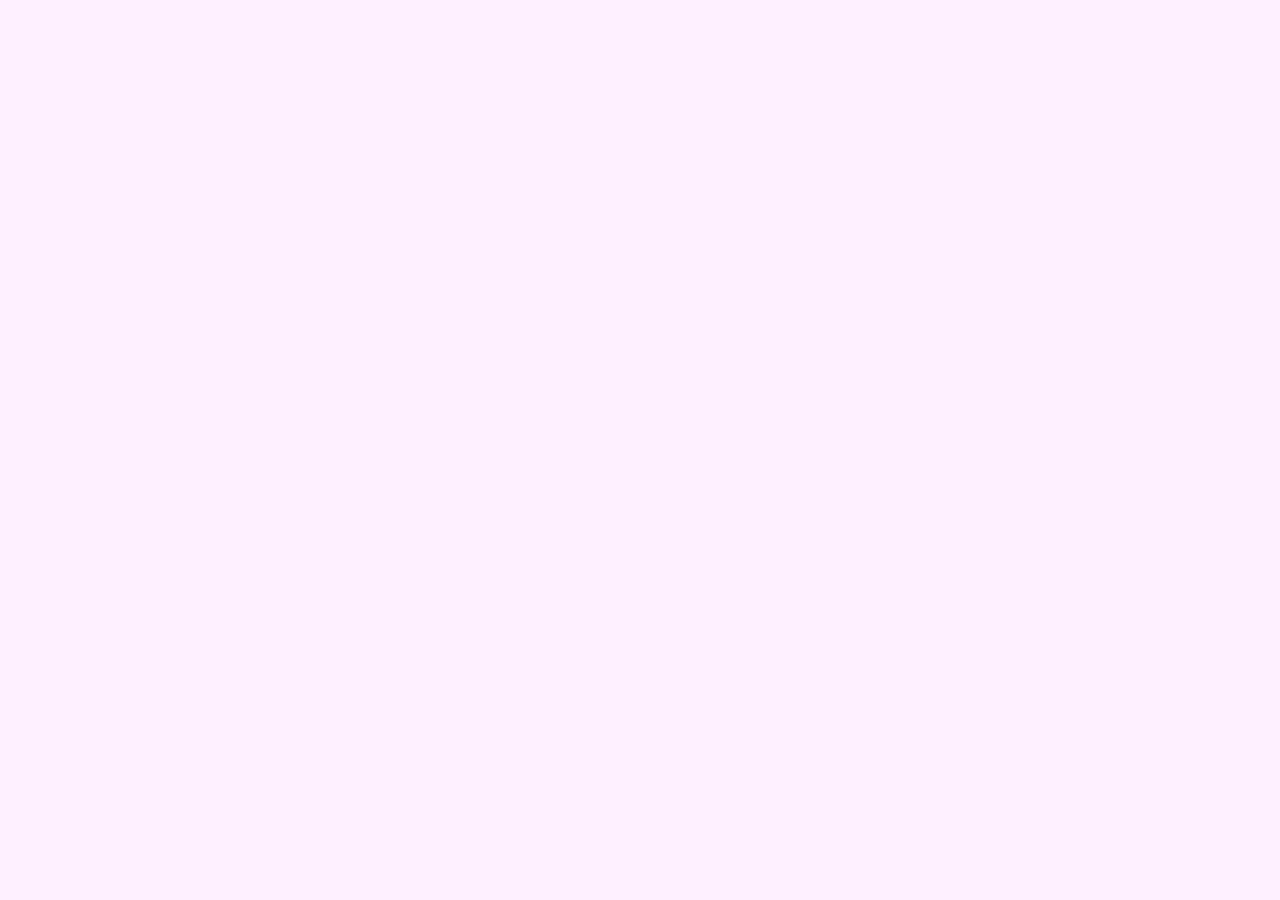
==== index.html @ 16089a9d "added styles and logic" ====
<!DOCTYPE html>
<html lang="en">
<head>
    <meta charset="UTF-8">
    <meta http-equiv="X-UA-Compatible" content="IE=edge">
    <meta name="viewport" content="width=device-width, initial-scale=1.0">
    <link rel="stylesheet" href="./css/style.css">
    <link rel="stylesheet" href="./css/fonts.css">
    <script src="./js/script.js" defer></script>
    <script src="./js/pokemonColor.js"></script>

    <title>Pokedex</title>
</head>
<body onload="loadAllPokemon()">
    <div id="pokemon-container">
        
    </div>

    <div onclick="closePopup()" class="d-none" id="pokemon-popup-container">

    </div>
    
</body>
</html>
---- css/style.css ----
* {
    box-sizing: border-box;
}

body {
    margin: 0;
    background-color: #fef0ff;
    position: relative;
}

/*FONT FAMILY*/
.fm-electro-400 {
    font-family: 'Electrolize';
}


.d-none {
    display: none!important;
}

#pokemon-container {
    display: flex;
    justify-content: center;
    flex-wrap: wrap;
    height: 100%;
    width: 100%;
}

#pokemon-popup-container {
    position: absolute;
    top: 0;
    right: 0;
    left: 0;
    height: 100%;
    width: 100%;
    background: rgba(0, 0, 0, 0.541);
    display: flex;
    justify-content: center;
}


#pokemon_card_wrapper {
    display: flex;
    flex-direction: column;
    justify-content: center;
    height: 100%;
    width: 100%;
    max-height: 300px;
    max-width: 300px;
    margin: 30px;
    box-shadow: rgba(50, 50, 105, 0.15) 0px 2px 5px 0px, rgba(0, 0, 0, 0.05) 0px 1px 1px 0px;
    border-radius: 30px;
    padding: 10px;
}
 
#pokemon_card {
    display: flex;
    flex-direction: column;
    border-radius: 20px;
    padding: 15px;
    background-color: rgb(83, 99, 99);
    box-shadow: rgba(50, 50, 93, 0.25) 0px 30px 60px -12px inset, rgba(0, 0, 0, 0.3) 0px 18px 36px -18px inset; 
    cursor: pointer;
}

#pokemon_card_header {
    display: flex;
    justify-content: space-between;
    align-items: center;
}

#pokemon_name {
    font-size: 30px;
    color: #292929;
    text-transform: capitalize;
    margin: unset;
}

#pokemon_type_name {
    font-weight: bold;
    font-size: 16px;
    padding: 10px;
    background-color: #f9f0ff6b;
    border-radius: 50vw;
    min-width: 75px;
    text-align: center;
    text-transform:uppercase;
    
}

#pokemon_id {
    display: flex;
    justify-content: flex-end;
    color: blanchedalmond;
}

#pokemon_img_wrapper {
    display: flex;
    justify-content: space-between;
    margin-top: 20px;
}

#pokemon_type_wrapper {
    display: flex;
    flex-direction: column;
    gap: 10px;
}

#pokemon_img {
    object-fit: contain;
    height: 140px;
    width: 140px;
}

#pokemon_card_data {
    height: 500px;
    width: 350px;
}
---- css/fonts.css ----
/* electrolize-regular - latin */
@font-face {
    font-family: 'Electrolize';
    font-style: normal;
    font-weight: 400;
    src: url('../fonts/electrolize-v14-latin-regular.eot'); /* IE9 Compat Modes */
    src: local(''),
         url('../fonts/electrolize-v14-latin-regular.eot?#iefix') format('embedded-opentype'), /* IE6-IE8 */
         url('../fonts/electrolize-v14-latin-regular.woff2') format('woff2'), /* Super Modern Browsers */
         url('../fonts/electrolize-v14-latin-regular.woff') format('woff'), /* Modern Browsers */
         url('../fonts/electrolize-v14-latin-regular.ttf') format('truetype'), /* Safari, Android, iOS */
         url('../fonts/electrolize-v14-latin-regular.svg#Electrolize') format('svg'); /* Legacy iOS */
  }
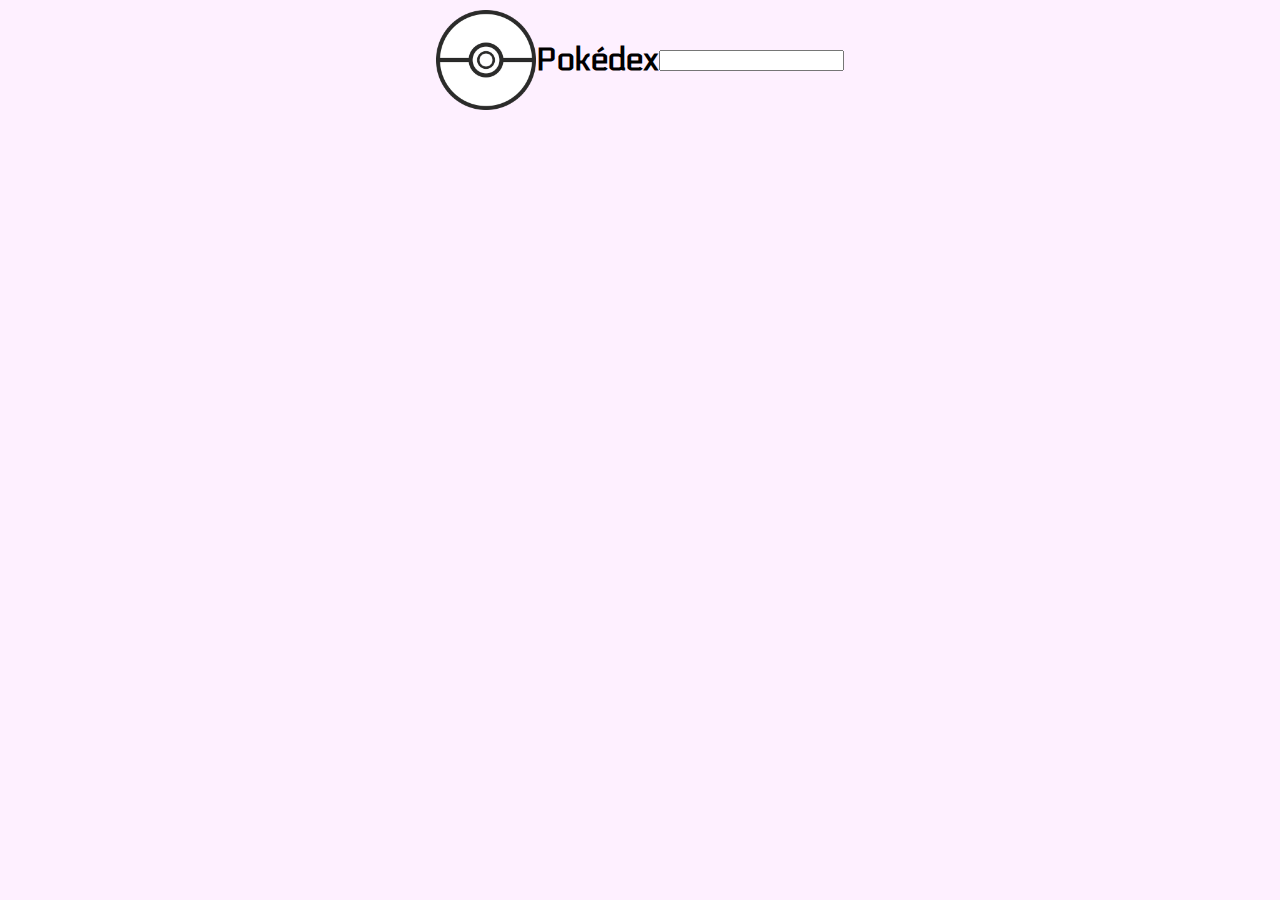
==== commit 206ae8f7: "added styles and search logic" ====
--- a/index.html
+++ b/index.html
@@ -7,16 +7,19 @@
     <link rel="stylesheet" href="./css/style.css">
     <link rel="stylesheet" href="./css/fonts.css">
     <script src="./js/script.js" defer></script>
+    <script src="./js/includeHTML.js"></script>
+    <script src="./js/templates.js"></script>
     <script src="./js/pokemonColor.js"></script>
 
     <title>Pokedex</title>
 </head>
-<body onload="loadAllPokemon()">
-    <div id="pokemon-container">
+<body onload="init(); includeHTML()">
+    <div id="header_container" w3-include-html="templates/header.html"></div>
+    <div id="pokemon_container">
         
     </div>
 
-    <div onclick="closePopup()" class="d-none" id="pokemon-popup-container">
+    <div onclick="closePopup()" class="d-none" id="pokemon_popup_container">
 
     </div>
     
--- a/css/style.css
+++ b/css/style.css
@@ -15,10 +15,31 @@
 
 
 .d-none {
-    display: none!important;
-}
-
-#pokemon-container {
+    display: none !important;
+}
+
+#header {
+    height: 120px;
+    width: 100%;
+    display: flex;
+    justify-content: center;
+    align-items: center;
+}
+
+#header_img_hero {
+    height: 100px;
+}
+
+#header_container {
+    position: sticky;
+    top: 0px;
+}
+
+#header_img {
+    height: 100px;
+}
+
+#pokemon_container {
     display: flex;
     justify-content: center;
     flex-wrap: wrap;
@@ -26,19 +47,6 @@
     width: 100%;
 }
 
-#pokemon-popup-container {
-    position: absolute;
-    top: 0;
-    right: 0;
-    left: 0;
-    height: 100%;
-    width: 100%;
-    background: rgba(0, 0, 0, 0.541);
-    display: flex;
-    justify-content: center;
-}
-
-
 #pokemon_card_wrapper {
     display: flex;
     flex-direction: column;
@@ -48,18 +56,20 @@
     max-height: 300px;
     max-width: 300px;
     margin: 30px;
-    box-shadow: rgba(50, 50, 105, 0.15) 0px 2px 5px 0px, rgba(0, 0, 0, 0.05) 0px 1px 1px 0px;
+    /* box-shadow: rgba(50, 50, 105, 0.15) 0px 2px 5px 0px, rgba(0, 0, 0, 0.05) 0px 1px 1px 0px; */
     border-radius: 30px;
     padding: 10px;
-}
- 
+    position: sticky;
+    top: 140px;
+}
+
 #pokemon_card {
     display: flex;
     flex-direction: column;
     border-radius: 20px;
     padding: 15px;
     background-color: rgb(83, 99, 99);
-    box-shadow: rgba(50, 50, 93, 0.25) 0px 30px 60px -12px inset, rgba(0, 0, 0, 0.3) 0px 18px 36px -18px inset; 
+    box-shadow: rgba(50, 50, 93, 0.25) 0px 30px 60px -12px inset, rgba(0, 0, 0, 0.3) 0px 18px 36px -18px inset;
     cursor: pointer;
 }
 
@@ -71,7 +81,7 @@
 
 #pokemon_name {
     font-size: 30px;
-    color: #292929;
+    color: white;
     text-transform: capitalize;
     margin: unset;
 }
@@ -84,14 +94,14 @@
     border-radius: 50vw;
     min-width: 75px;
     text-align: center;
-    text-transform:uppercase;
-    
+    text-transform: uppercase;
+    color: white;
 }
 
 #pokemon_id {
     display: flex;
     justify-content: flex-end;
-    color: blanchedalmond;
+    color: white;
 }
 
 #pokemon_img_wrapper {
@@ -115,4 +125,540 @@
 #pokemon_card_data {
     height: 500px;
     width: 350px;
+}
+
+/* POPUPS */
+
+.scale {
+    scale: 1 !important;
+}
+
+#pokemon_popup_container {
+    top: 0;
+    right: 0;
+    left: 0;
+    height: 100vh;
+    width: 100%;
+    display: flex;
+    position: fixed;
+    align-items: center;
+    justify-content: center;
+    background: rgba(0, 0, 0, 0.541);
+}
+
+#pokemon_popup_card {
+    background-color: rgb(83, 99, 99);
+    box-shadow: rgb(50 50 93 / 25%) 0px 30px 60px -12px inset, rgb(0 0 0 / 30%) 0px 18px 36px -18px inset;
+    width: 100%;
+    height: 50%;
+    border-radius: 15px;
+    display: flex;
+    flex-direction: column;
+    justify-content: flex-end;
+    align-items: center;
+}
+
+#pokemon_card_popup_wrapper {
+    display: flex;
+    flex-direction: column;
+    align-items: flex-start;
+    height: 100%;
+    max-height: 750px;
+    max-width: 450px;
+    width: 100%;
+    padding: 5px;
+    border-radius: 19px;
+    position: sticky;
+    scale: 0;
+    top: 15px;
+    transition: all 225ms;
+}
+
+#pokemon_popup_img_wrapper {
+    /* z-index: 3; */
+    width: 100%;
+    height: 100%;
+    display: flex;
+    flex-direction: column;
+    justify-content: space-between;
+    align-items: center;
+}
+
+#header_img {
+    position: absolute;
+    height: 432px;
+    z-index: 1;
+    opacity: 0.1;
+    width: 432px;
+    object-fit: contain;
+    top: 8px;
+}
+
+#pokemon_popup_img {
+    z-index: 5;
+    height: 170px;
+    width: 170px;
+    object-fit: contain;
+    object-position: bottom;
+    margin-bottom: 10px;
+}
+
+#pokemon_popup_detail {
+    height: 60%;
+    width: 100%;
+    border-radius: 30px 30px 0px 0px;
+    margin-top: -40px;
+    z-index: 4;
+}
+
+#pokemon_popup_type_wrapper {
+    width: 100%;
+    z-index: 1;
+}
+
+#pokemon_popup_card_header {
+    width: 100%;
+    display: flex;
+    justify-content: space-between;
+    align-items: center;
+    padding: 0px 15px;
+}
+
+#pokemon_popup_name {
+    text-transform: capitalize;
+    color: white;
+    margin-top: 10px;
+}
+
+#pokemon_popup_id {
+    display: flex;
+    justify-content: flex-end;
+    color: white;
+}
+
+#pokemon_popup_types {
+    display: flex;
+    justify-content: space-between;
+    align-items: center;
+    padding: 0px 15px;
+}
+
+#pokemon_popup_type_name {
+    font-weight: bold;
+    font-size: 16px;
+    padding: 10px;
+    background-color: #f9f0ff6b;
+    border-radius: 50vw;
+    min-width: 75px;
+    text-align: center;
+    text-transform: uppercase;
+    color: white;
+}
+
+#pokemon_genus {
+    font-weight: bold;
+    font-size: 16px;
+    display: flex;
+    justify-content: flex-end;
+    color: white;
+}
+
+#type_wrapper {
+    display: flex;
+    gap: 5px;
+}
+
+#pokemon_popup_header_exit {
+    display: flex;
+    justify-content: space-between;
+    align-items: center;
+    width: 100%;
+    padding: 0px 15px;
+    cursor: pointer;
+    margin-top: 5px;
+}
+
+#pokemon_popup_header_exit img:hover {
+    background-color: rgba(240, 248, 255, 0.144);
+    border-radius: 100%;
+    padding: 5px;
+    transition: all ease-in-out 225ms;
+}
+
+#pokemon_popup_header_exit img {
+    height: 50px;
+    width: 50px;
+}
+
+#back,
+#next {
+    color: white;
+    padding: 10px;
+    font-weight: bold;
+}
+
+#back:hover,
+#next:hover {
+    background-color: rgba(240, 248, 255, 0.144);
+    border-radius: 50vw;
+    padding: 10px;
+    transition: all ease-in-out 225ms;
+}
+
+
+#pokemon_popup_nav {
+    display: flex;
+    flex-direction: column;
+    justify-content: center;
+    padding-top: 35px;
+    width: 100%;
+}
+
+#pokemon_popup_nav ul {
+    display: flex;
+    justify-content: space-between;
+    align-items: flex-start;
+    text-decoration: none;
+    list-style: none;
+    padding: 0px 15px;
+    margin: unset;
+    width: 100%;
+    min-height: 40px;
+}
+
+#moves,
+#evolution,
+#base_stats,
+#about {
+    display: flex;
+    font-weight: bold;
+    color: rgb(83, 99, 99);
+    min-width: 102px;
+    justify-content: center;
+    padding: 10px;
+    cursor: pointer;
+}
+
+#moves:hover,
+#evolution:hover,
+#base_stats:hover,
+#about:hover {
+    transition: all ease-in-out 225ms;
+    background-color: rgba(240, 248, 255, 0.212);
+    border-radius: 10px 10px 0px 0px;
+}
+
+#selected {
+    width: auto;
+    background: rgb(116, 131, 131);
+    height: 4px;
+    margin: 0px 15px;
+    display: flex;
+}
+
+#movesS,
+#evolutionS,
+#base_statsS,
+#aboutS {
+    width: 100%;
+    transition: all ease-in-out 125ms;
+    border-radius: 50vw;
+}
+
+#about_content {
+    display: flex;
+    height: 100%;
+    max-height: 320px;
+    flex-direction: column;
+    text-align: center;
+    gap: 20px;
+    border: 4px solid rgb(116, 131, 131);
+    padding: 10px;
+    border-radius: 10px;
+    overflow: auto;
+}
+
+#about_content div span {
+    border: 2px solid rgb(83, 99, 99);
+    padding: 4px;
+    border-radius: 50vw;
+}
+
+#about_content div {
+    display: flex;
+    flex-direction: column;
+    gap: 25px;
+}
+
+#flavor_text {
+    color: rgb(83, 99, 99);
+    font-style: italic;
+}
+
+#detail-content {
+    color: rgb(83, 99, 99);
+    padding: 15px 15px;
+    font-size: 18px;
+    font-weight: bold;
+    text-transform: uppercase;
+    height: 80%;
+}
+
+#base_stat_content {
+    display: flex;
+    flex-direction: column;
+    height: 100%;
+    justify-content: center;
+    max-height: 330px;
+    border: 4px solid rgb(116, 131, 131);
+    padding: 10px;
+    border-radius: 10px;
+}
+
+#base_stat_content span {
+    padding-bottom: 4px;
+}
+
+#progress_wrapper {
+    width: 100%;
+    max-width: 410px;
+    height: 8px;
+    margin-bottom: 15px;
+    border-radius: 0px 50vw 0px 50vw;
+    box-shadow: rgb(50 50 93 / 25%) 0px 30px 60px -12px inset, rgb(0 0 0 / 30%) 0px 18px 36px -18px inset;
+}
+
+#progress_fill {
+    height: 8px;
+    border-radius: 0px 50vw 0px 50vw;
+    background: white;
+    max-width: 410px;
+}
+
+#evolutions_content {
+    display: flex;
+    flex-direction: column;
+    align-items: center;
+    justify-content: space-evenly;
+    height: 100%;
+    width: 100%;
+    border: 4px solid rgb(116, 131, 131);
+    padding: 10px;
+    border-radius: 10px;
+}
+
+#evolution_img {
+    height: 75px;
+    width: 75px;
+}
+
+#evolve {
+    height: 50px;
+    width: 50px;
+}
+
+#evolution-container {
+    display: flex;
+    align-items: center;
+    justify-content: space-between;
+    width: 100%;
+}
+
+#evolution-container div {
+    display: flex;
+    flex-direction: column-reverse;
+    align-items: center;
+    gap: 4px;
+}
+
+#moves_content {
+    display: flex;
+    overflow: auto;
+    height: 315px;
+    align-items: center;
+    flex-wrap: wrap;
+    position: relative;
+    border: 4px solid rgb(116, 131, 131);
+    border-radius: 10px;
+}
+
+#move {
+    border: 2px solid;
+    border-radius: 50vw;
+    padding: 10px;
+    margin: 10px;
+}
+#about_content::-webkit-scrollbar,
+#moves_content::-webkit-scrollbar {
+    display: none;
+}
+
+#scrolldown {
+    height: 32px;
+    width: 32px;
+    position: sticky;
+    bottom: 1px;
+}
+
+#scrolldown img {
+    height: 32px;
+    width: 32px;
+}
+
+
+
+
+@media (max-width: 450px) {
+   
+
+    #pokemon_card_wrapper {
+        top: 10px;
+    }
+
+    #header {
+        /* display: none; */
+    }
+
+
+    #pokemon_card_popup_wrapper {
+        padding: unset;
+        max-height: unset;
+        max-width: unset;
+    }
+
+    #pokemon_popup_card {
+        border-radius: unset;
+    }
+
+    #moves,
+    #evolution,
+    #base_stats,
+    #about {
+        min-width: 87px;
+        font-size: 14px;
+    }
+
+    #movesS,
+    #evolutionS,
+    #base_statsS,
+    #aboutS {
+        width: 87px;
+    }
+
+
+    #progress_wrapper {
+        margin-bottom: 25px;
+    }
+
+    #base_stat_content {
+        padding: 5px;
+        height: 406px;
+        max-height: unset;
+    }
+
+    #about_content {
+        height: 406px;
+        max-height: unset;
+        gap: 0px;
+        justify-content: space-around;
+    }
+
+    #about_content div {
+        gap: 10px;
+    }
+
+    #moves_content {
+        height: 406px;
+    }
+
+    #evolutions_content {
+        height: 406px
+    }
+
+    #pokemon_popup_nav ul {
+        padding: 0px 14px;
+        min-height: 36px;
+    }
+
+    #selected {
+        width: unset;
+        justify-content: space-between;
+    }
+
+    #about_content div span {
+        font-size: 17px;
+    }
+}
+
+@media (max-width: 375px) {
+    #header_img {
+        height: 372px;
+    }
+
+    #pokemon_card_popup_wrapper {
+        padding: unset;
+        max-height: unset;
+        max-width: unset;
+    }
+
+    #pokemon_popup_card {
+        border-radius: unset;
+    }
+
+    #moves,
+    #evolution,
+    #base_stats,
+    #about {
+        min-width: 87px;
+        font-size: 13px;
+    }
+
+    #movesS,
+    #evolutionS,
+    #base_statsS,
+    #aboutS {
+        width: 87px;
+    }
+
+    #base_stat_content {
+        padding: 5px;
+        height: 268px;
+    }
+
+    #progress_wrapper {
+        margin-bottom: 8px;
+    }
+
+    #about_content div {
+        gap: 10px;
+    }
+
+    #moves_content {
+        height: 268px;
+    }
+
+    #pokemon_popup_nav ul {
+        padding: 0px 14px;
+        min-height: 36px;
+    }
+
+    #selected {
+        width: unset;
+        justify-content: space-between;
+    }
+
+    #about_content div span {
+        font-size: 16px;
+    }
+
+    #about_content {
+        height: 268px;
+        max-height: unset;
+        gap: 0px;
+        justify-content: space-around;
+    }
+
+    #evolutions_content {
+        height: 268px
+    }
 }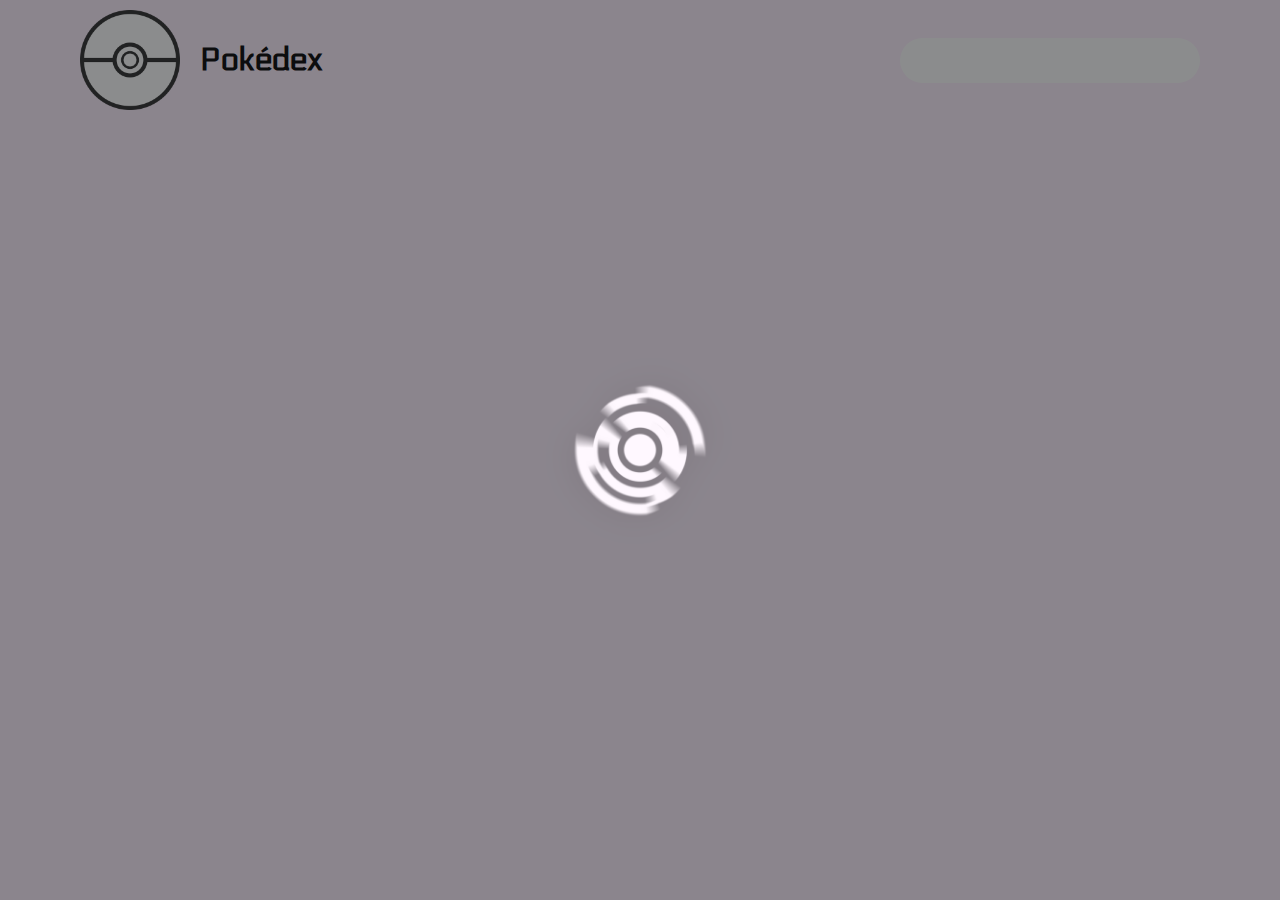
==== commit 4c2c2b7f: "added loading screen" ====
--- a/index.html
+++ b/index.html
@@ -14,6 +14,7 @@
     <title>Pokedex</title>
 </head>
 <body onload="init(); includeHTML()">
+    <div id="loader"></div>
     <div id="header_container" w3-include-html="templates/header.html"></div>
     <div id="pokemon_container">
         
--- a/css/style.css
+++ b/css/style.css
@@ -22,8 +22,15 @@
     height: 120px;
     width: 100%;
     display: flex;
-    justify-content: center;
-    align-items: center;
+    justify-content: space-between;
+    align-items: center;
+    padding: 0px 80px;
+}
+
+#header_img_wrapper {
+    display: flex;
+    align-items: center;
+    gap: 20px;
 }
 
 #header_img_hero {
@@ -505,6 +512,16 @@
     width: 32px;
 }
 
+#search_pokemon {
+    border: none;
+    border-radius: 50vw;
+    outline: none;
+    appearance: none;
+    padding: 10px;
+    width: 300px;
+    font-size: 21px;
+    text-align: center;
+}
 
 
 
@@ -512,11 +529,15 @@
    
 
     #pokemon_card_wrapper {
-        top: 10px;
+        top: 100px;
+    }
+    #header_img_wrapper {
+        display: none;
     }
 
     #header {
-        /* display: none; */
+        justify-content: center;
+        padding: unset;
     }
 
 
@@ -661,4 +682,15 @@
     #evolutions_content {
         height: 268px
     }
+}
+
+#loader {
+    background: #181B1D url(/img/pokeball_anim.gif) no-repeat center center;
+    background-size: 30%;
+    height: 100vh;
+    width: 100%;
+    position: fixed;
+    z-index: 100;
+    opacity: 0.5;
+    transition: all 225ms;
 }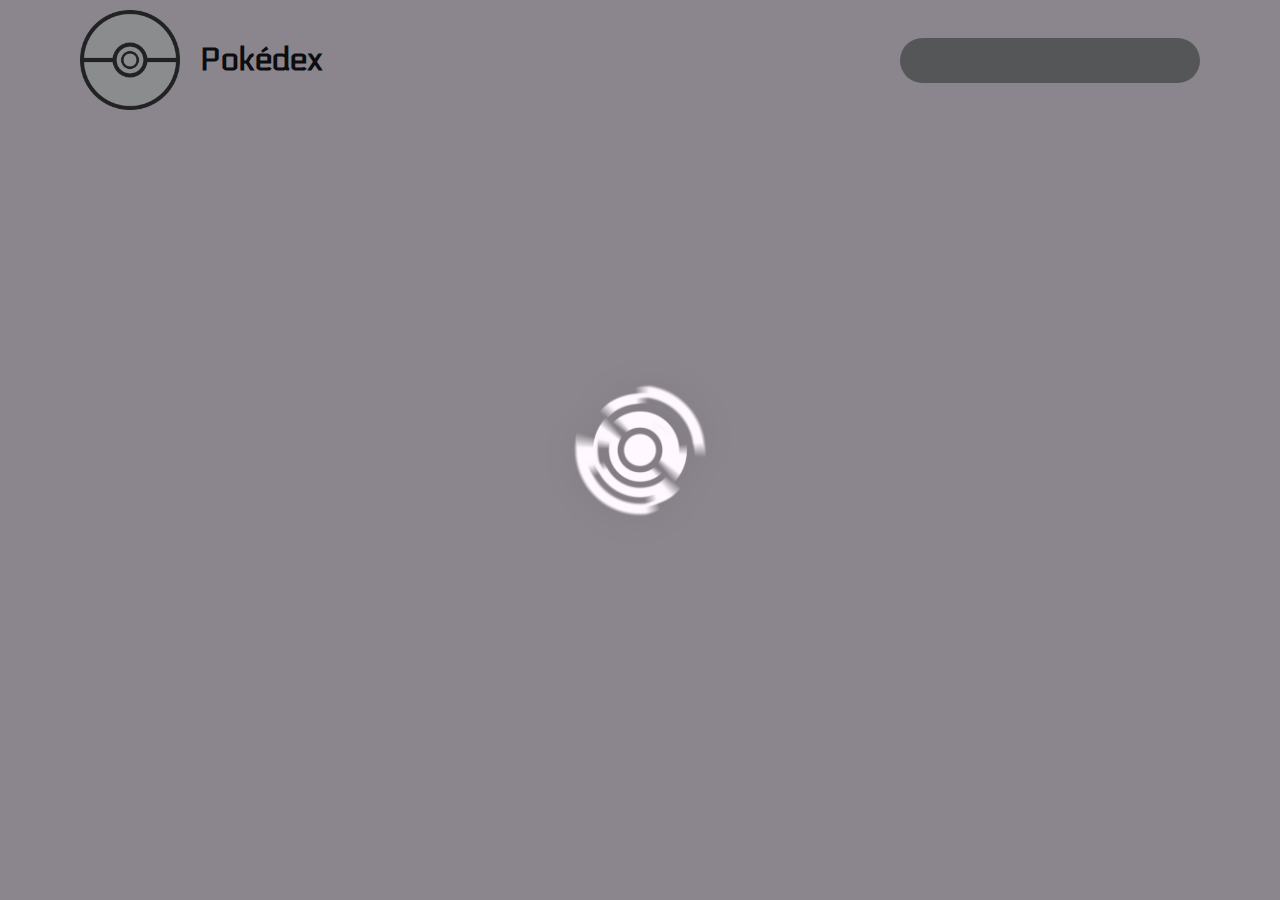
==== commit afd47362: "code cleaup" ====
--- a/index.html
+++ b/index.html
@@ -4,25 +4,19 @@
     <meta charset="UTF-8">
     <meta http-equiv="X-UA-Compatible" content="IE=edge">
     <meta name="viewport" content="width=device-width, initial-scale=1.0">
+    <link rel="icon" type="image/x-icon" href="./img/pokeball.png">
     <link rel="stylesheet" href="./css/style.css">
     <link rel="stylesheet" href="./css/fonts.css">
     <script src="./js/script.js" defer></script>
     <script src="./js/includeHTML.js"></script>
     <script src="./js/templates.js"></script>
     <script src="./js/pokemonColor.js"></script>
-
     <title>Pokedex</title>
 </head>
 <body onload="init(); includeHTML()">
     <div id="loader"></div>
     <div id="header_container" w3-include-html="templates/header.html"></div>
-    <div id="pokemon_container">
-        
-    </div>
-
-    <div onclick="closePopup()" class="d-none" id="pokemon_popup_container">
-
-    </div>
-    
+    <div id="pokemon_container"></div>
+    <div onclick="closePopup()" class="d-none" id="pokemon_popup_container"></div>
 </body>
 </html>--- a/css/style.css
+++ b/css/style.css
@@ -8,15 +8,45 @@
     position: relative;
 }
 
+/*UTILITY*/
+.d-none {
+    display: none !important;
+}
+
+/*UTILITY END*/
+
 /*FONT FAMILY*/
 .fm-electro-400 {
     font-family: 'Electrolize';
 }
-
-
-.d-none {
-    display: none !important;
-}
+/*FONT FAMILY END*/
+
+/*CUSTOM SCROLLBAR*/
+
+/* width */
+::-webkit-scrollbar {
+    width: 10px;
+}
+
+/* Track */
+::-webkit-scrollbar-track {
+    background: #f1f1f1;
+}
+
+/* Handle */
+::-webkit-scrollbar-thumb {
+    background: #888;
+    border-radius: 10px;
+}
+
+/* Handle on hover */
+::-webkit-scrollbar-thumb:hover {
+    background: rgb(83, 99, 99);
+}
+
+/*CUSTOM SCROLLBAR END*/
+
+
 
 #header {
     height: 120px;
@@ -439,7 +469,7 @@
     height: 8px;
     border-radius: 0px 50vw 0px 50vw;
     background: white;
-    max-width: 410px;
+    max-width: 382px;
 }
 
 #evolutions_content {
@@ -495,6 +525,7 @@
     padding: 10px;
     margin: 10px;
 }
+
 #about_content::-webkit-scrollbar,
 #moves_content::-webkit-scrollbar {
     display: none;
@@ -521,24 +552,29 @@
     width: 300px;
     font-size: 21px;
     text-align: center;
-}
-
-
-
-@media (max-width: 450px) {
-   
-
-    #pokemon_card_wrapper {
-        top: 100px;
-    }
-    #header_img_wrapper {
-        display: none;
-    }
-
+    background: rgb(147 147 147);
+    color: white;
+    text-transform: capitalize;
+}
+
+@media (max-width: 735px) {
     #header {
         justify-content: center;
         padding: unset;
     }
+
+    #header_img_wrapper {
+        display: none;
+    }
+}
+
+@media (max-width: 450px) {
+
+
+    #pokemon_card_wrapper {
+        top: 100px;
+    }
+
 
 
     #pokemon_card_popup_wrapper {
@@ -685,7 +721,7 @@
 }
 
 #loader {
-    background: #181B1D url(/img/pokeball_anim.gif) no-repeat center center;
+    background: #181B1D url(../img/pokeball_anim.gif) no-repeat center center;
     background-size: 30%;
     height: 100vh;
     width: 100%;
